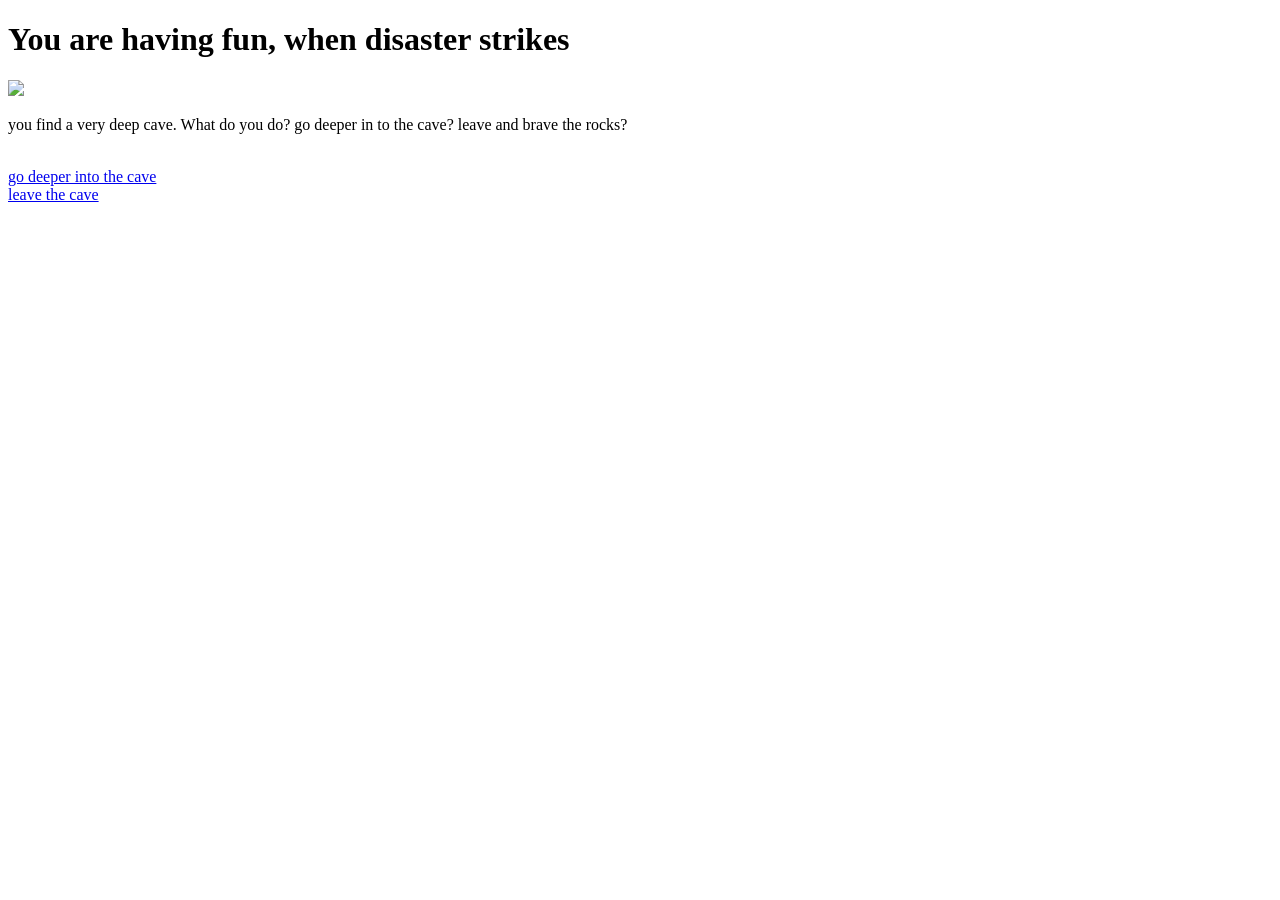
==== page2.html @ 00480381 "Create page2.html" ====
<!DOCTYPE html>
<html>
<head>
  <title> Chose your own aventure (option 1, page 2)</title>
  <link rel="stylesheet"href="style.css"
  </head>
  
  <body>
    <h1>You are having fun, when disaster strikes</h1>
    <img src="https://encrypted-tbn0.gstatic.com/images?q=tbn:ANd9GcTqFa54BWxi_EP7b_
    PcIW1-zuK4JIyQLm7kRQ&s"width="99%"/>
  <p>
    you find a very deep cave. What do you do? go deeper in to the cave?
    leave and brave the rocks?
  </p>
  <br><a href=" page4.html"class="button"> go deeper into the cave</a>
  <br><a href=" page5.html"class="button"> leave the cave</a>
</body>
</html>
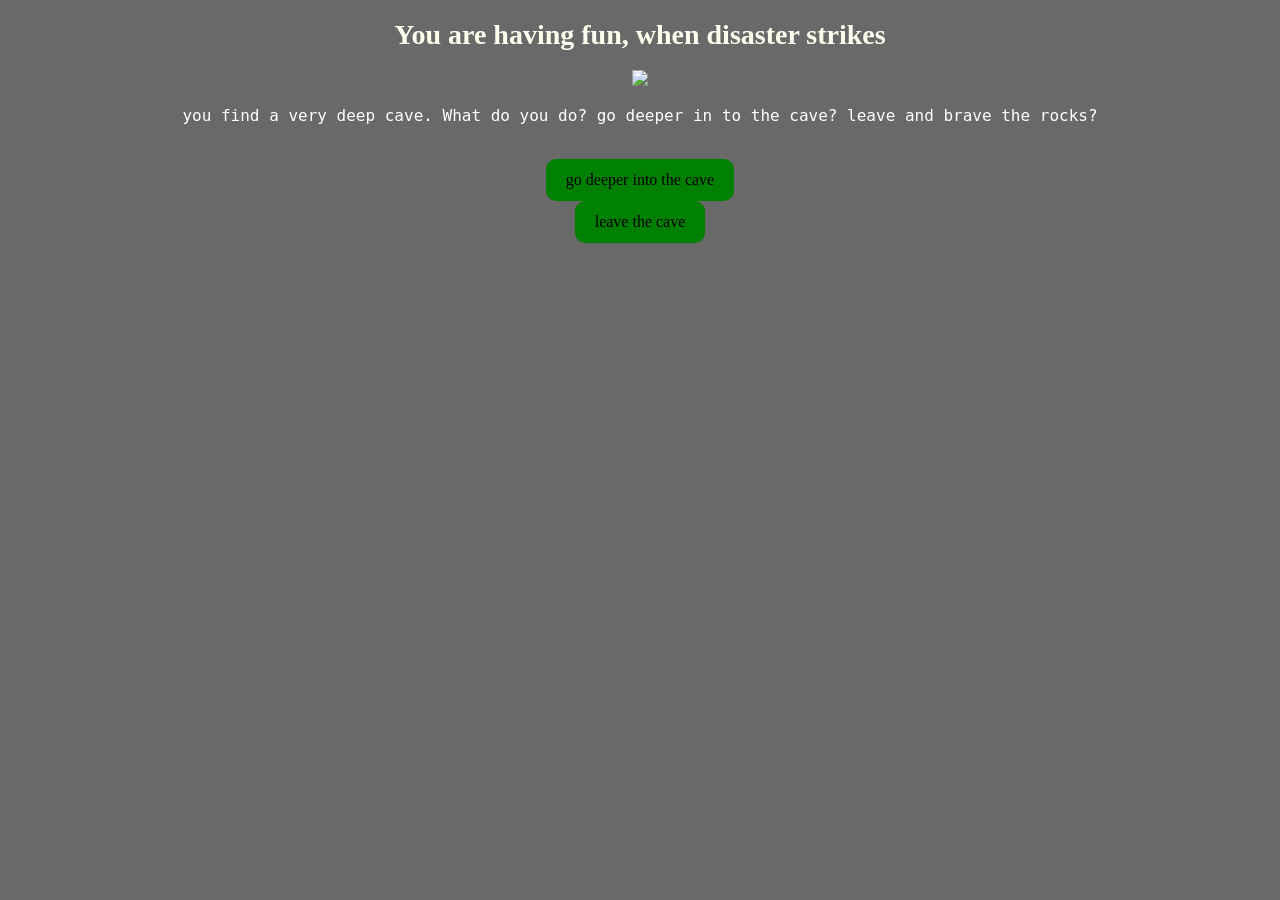
==== commit ea95cf18: "Update page2.html" ====
--- a/page2.html
+++ b/page2.html
@@ -2,7 +2,8 @@
 <html>
 <head>
   <title> Chose your own aventure (option 1, page 2)</title>
-  <link rel="stylesheet"href="style.css"
+  <link rel="icon" type="image/x-icon" href="favicon.ico">
+  <link rel="stylesheet" href="style.css"
   </head>
   
   <body>
--- a/style.css
+++ b/style.css
@@ -0,0 +1,26 @@
+body{
+background-color:dimgray;
+text-align:center;
+}
+h1{
+color:ivory;
+font-family:cursive;
+font-size: 28px;
+}
+p{
+color:white; 
+font-family:monospace;
+font-size: 16px;
+}
+.button{
+  display:inline-block;
+  padding: 12px 20px;
+  background-color:green;
+  color:black;
+  text-decoration:none;
+  font-size:16px;
+  border-radius:10px;
+}
+.button:hover{
+  background-color:greenyellow;
+}
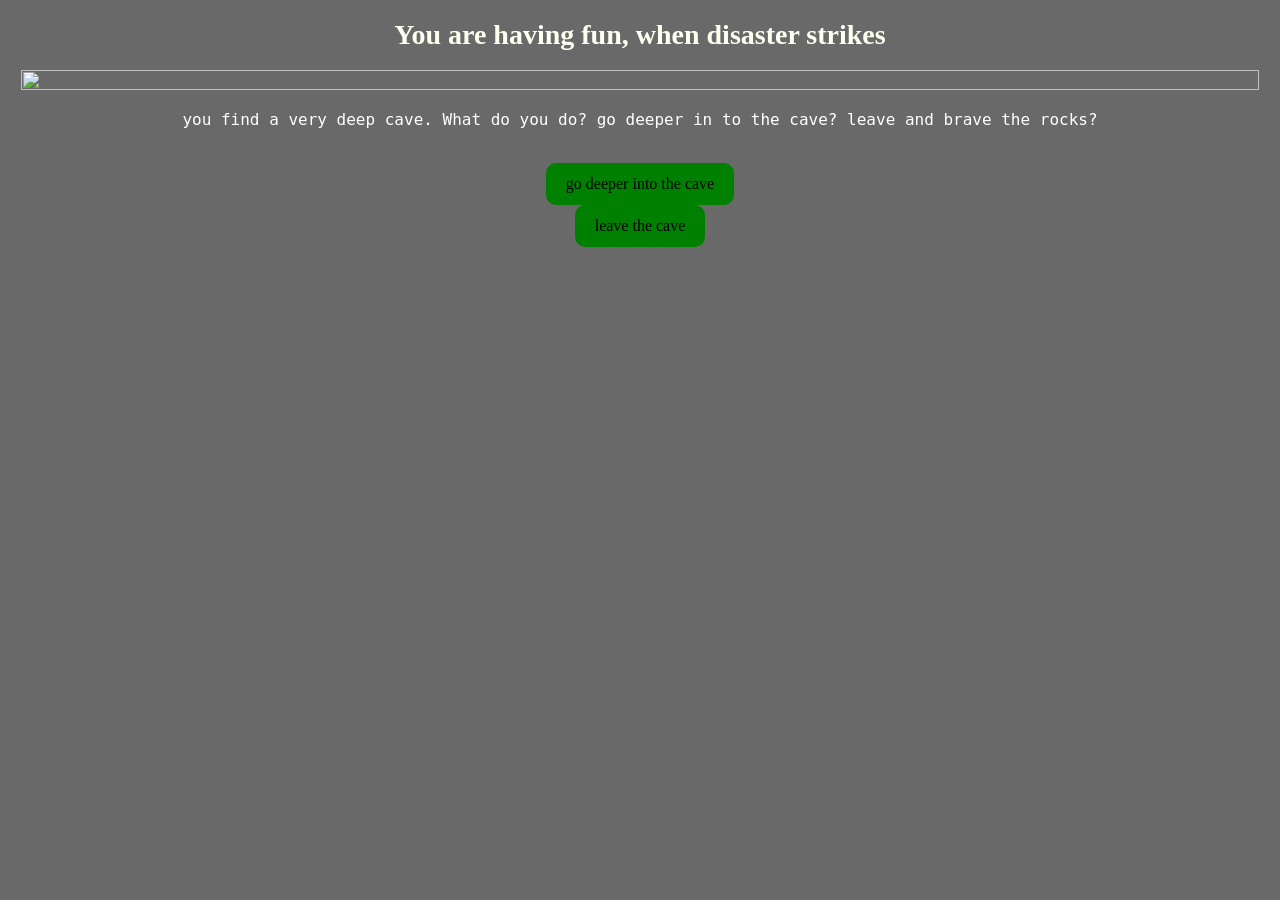
==== commit 4554a6df: "Update page2.html" ====
--- a/page2.html
+++ b/page2.html
@@ -2,14 +2,14 @@
 <html>
 <head>
   <title> Chose your own aventure (option 1, page 2)</title>
-  <link rel="icon" type="image/x-icon" href="favicon.ico">
+ <link rel="icon" type="image/x-icon" href="favicon.ico">
   <link rel="stylesheet" href="style.css"
   </head>
   
   <body>
     <h1>You are having fun, when disaster strikes</h1>
     <img src="https://encrypted-tbn0.gstatic.com/images?q=tbn:ANd9GcTqFa54BWxi_EP7b_
-    PcIW1-zuK4JIyQLm7kRQ&s"width="99%"/>
+    PcIW1-zuK4JIyQLm7kRQ&s"width="99%" height="70%"/>
   <p>
     you find a very deep cave. What do you do? go deeper in to the cave?
     leave and brave the rocks?
